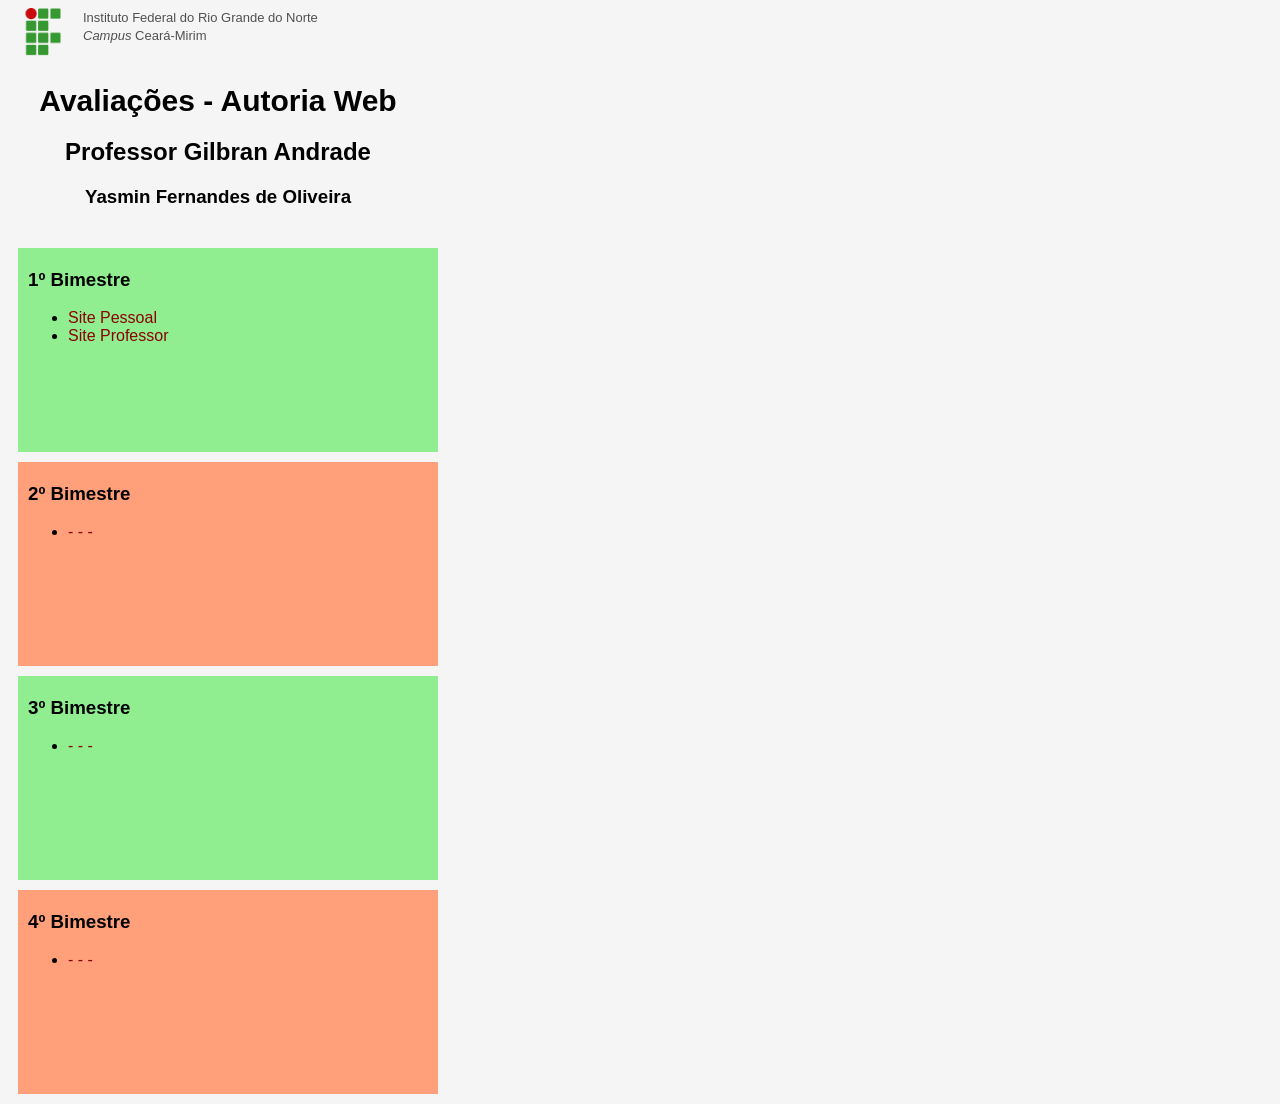
==== index.html @ 60f78285 "nome" ====
<!DOCTYPE html>
<html>
<head>
    <title>Avaliação</title>
    <link rel='stylesheet' href='style.css'>
</head>
<body>
    <div class="topo">
        <img class="logo" src="images/if_small.png">
        <span class="ifrn">Instituto Federal do Rio Grande do Norte</span><br>
        <span class="ifrn"><em>Campus</em> Ceará-Mirim</span>
    </div>
    <div class="titulo">
        <h1>Avaliações - Autoria Web</h1>
        <h2>Professor Gilbran Andrade</h2>
        <h3>Yasmin Fernandes de Oliveira </h4>
    </div>
    <div class="bimestre bimImpar">
        <h3>1º Bimestre</h3>
        <ul>
            <li><a href="#">Site Pessoal</a></li>
            <li><a href="#">Site Professor</a></li>
        </ul>
    </div>
    <div class="bimestre bimPar">
        <h3>2º Bimestre</h3>
        <ul>
            <li><a href="#">- - -</a></li>
        </ul>
    </div>
    <div class="bimestre bimImpar">
        <h3>3º Bimestre</h3>
        <ul>
            <li><a href="#">- - -</a></li>
        </ul>
    </div>
    <div class="bimestre bimPar">
        <h3>4º Bimestre</h3>
        <ul>
            <li><a href="#">- - -</a></li>
        </ul>
    </div>
</body>
</html>
---- style.css ----
body {
    background-color: whitesmoke;
    font-family:'Lucida Sans', 'Lucida Sans Regular', 'Lucida Grande', 'Lucida Sans Unicode', Geneva, Verdana, sans-serif;
}

.bimestre {
    width: 400px;
    height: 200px;
    margin: 10px;
    padding: 2px 10px;
}

.bimImpar {
    background-color: lightgreen;
}

.bimPar {
    background-color: lightsalmon;
}

.logo {
    width: 40px;
    float: left;
    padding-right: 20px;
    margin-left: 15px;
}

a:link,
a:visited {
    color: darkred;
    text-decoration: none;
}
a:hover {
    color: red;
    text-decoration: underline;
}

.ifrn {
    color: rgb(80, 80, 80);
    font-size: small;
}

.titulo {
    width: 400px;
    margin: 40px 0;
    padding: 0px 10px;
    text-align: center;
}

h1 {
    font-size: 30px;
}

.topo {
    width: 400px;
}
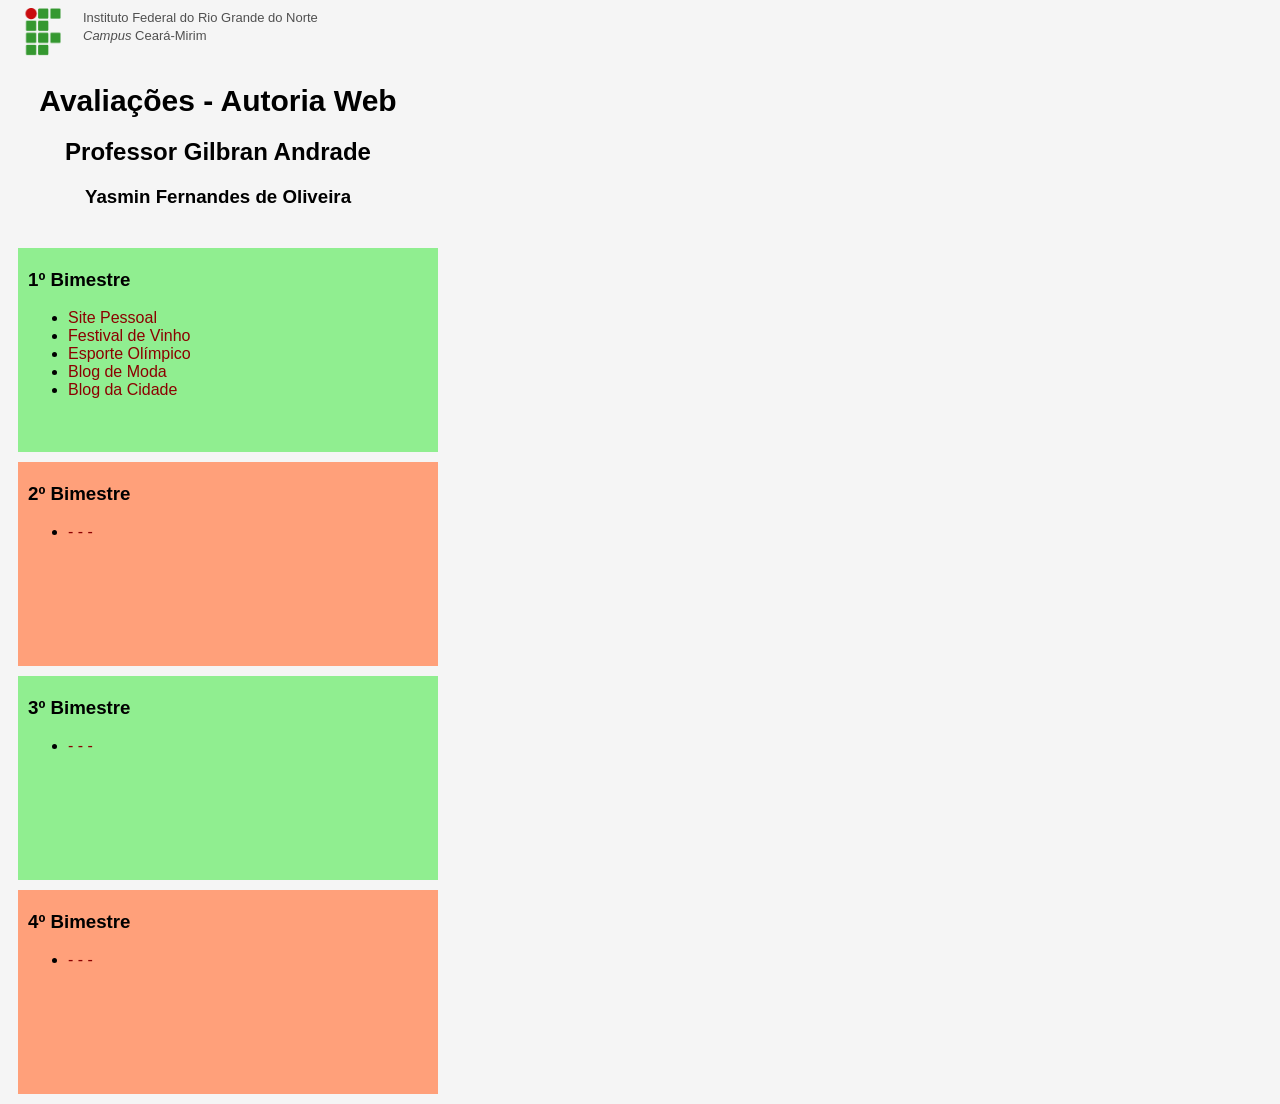
==== commit 8257c856: "commit" ====
--- a/index.html
+++ b/index.html
@@ -19,8 +19,11 @@
     <div class="bimestre bimImpar">
         <h3>1º Bimestre</h3>
         <ul>
-            <li><a href="#">Site Pessoal</a></li>
-            <li><a href="#">Site Professor</a></li>
+            <li><a href="#bimestre1/paginaPessoal/index.html">Site Pessoal</a></li>
+            <li><a href="#bimestre1/festivalDeVinho/index.html">Festival de Vinho</a></li>
+            <li><a href="#bimestre1/esporteOlimpico/index.html">Esporte Olímpico</a></li>
+            <li><a href="#bimestre1/blogDeModa/index.html">Blog de Moda</a></li>
+            <li><a href="#bimestre1/blogDaCidade/index.html">Blog da Cidade</a></li>
         </ul>
     </div>
     <div class="bimestre bimPar">
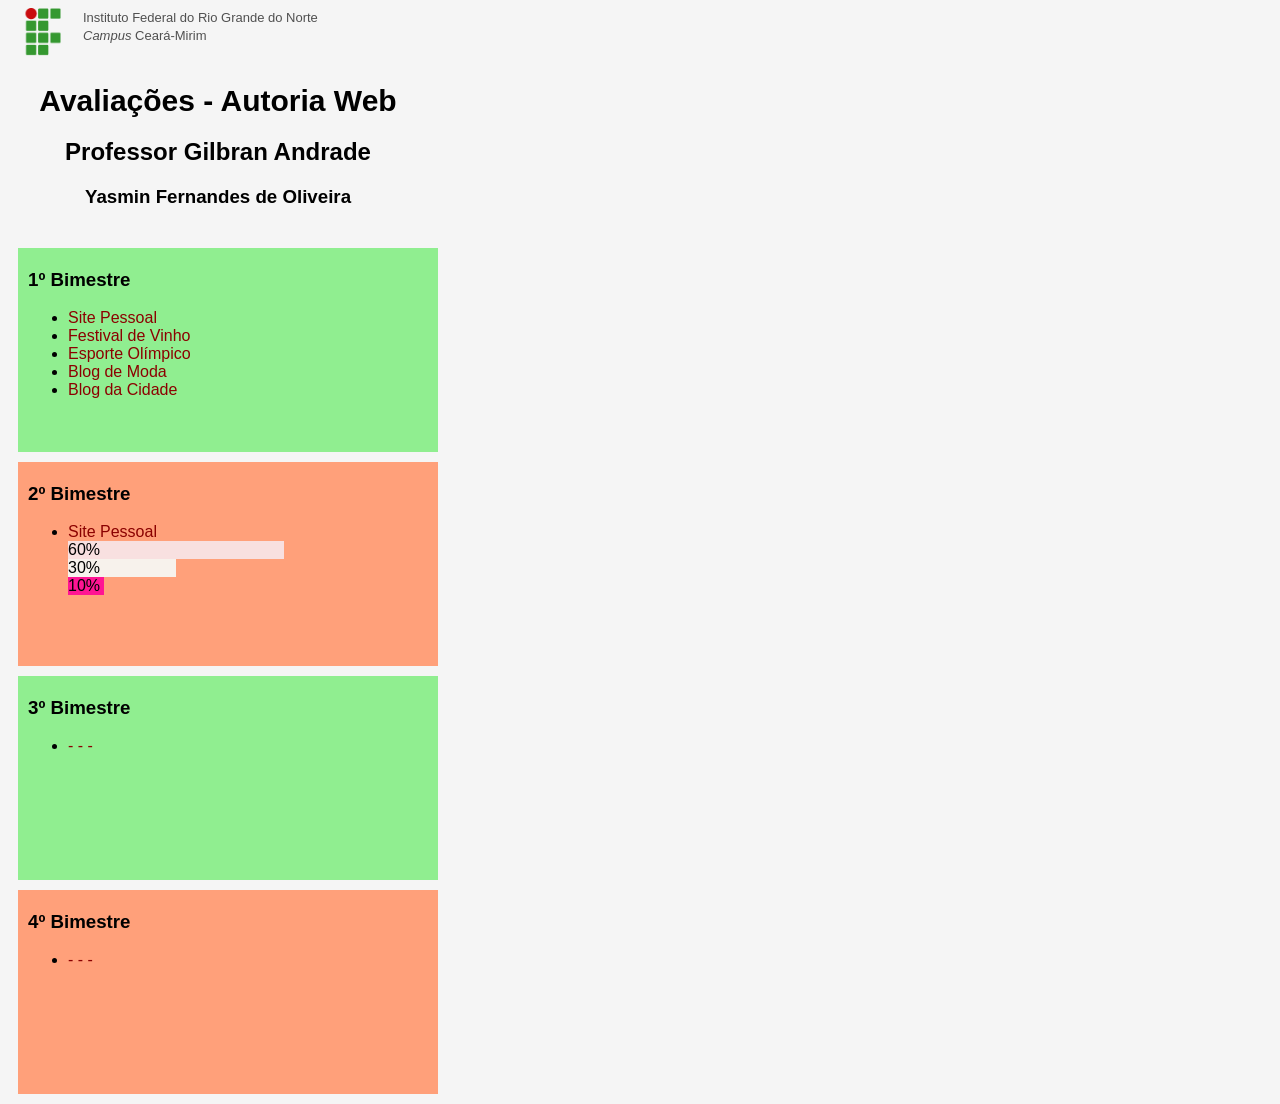
==== commit 094fabf6: "commit" ====
--- a/index.html
+++ b/index.html
@@ -19,18 +19,23 @@
     <div class="bimestre bimImpar">
         <h3>1º Bimestre</h3>
         <ul>
-            <li><a href="#bimestre1/paginaPessoal/index.html">Site Pessoal</a></li>
-            <li><a href="#bimestre1/festivalDeVinho/index.html">Festival de Vinho</a></li>
-            <li><a href="#bimestre1/esporteOlimpico/index.html">Esporte Olímpico</a></li>
-            <li><a href="#bimestre1/blogDeModa/index.html">Blog de Moda</a></li>
-            <li><a href="#bimestre1/blogDaCidade/index.html">Blog da Cidade</a></li>
+            <li><a href="bimestre1/paginaPessoal/index.html" target="_blank">Site Pessoal</a></li>
+            <li><a href="bimestre1/festivalDeVinho/index.html" target="_blank">Festival de Vinho</a></li>
+            <li><a href="bimestre1/esporteOlimpico/index.html" target="_blank">Esporte Olímpico</a></li>
+            <li><a href="bimestre1/blogDeModa/index.html" target="_blank">Blog de Moda</a></li>
+            <li><a href="bimestre1/blogDaCidade/index.html" target="_blank">Blog da Cidade</a></li>
         </ul>
     </div>
     <div class="bimestre bimPar">
         <h3>2º Bimestre</h3>
         <ul>
-            <li><a href="#">- - -</a></li>
+            <li><a href="bimestre2/paginaPessoal/index.html" target="_blank">Site Pessoal</a>
+                <div class="cor1">60%</div>
+                <div class="cor2">30%</div>
+                <div class="cor3">10%</div>
+            </li>
         </ul>
+        
     </div>
     <div class="bimestre bimImpar">
         <h3>3º Bimestre</h3>
--- a/style.css
+++ b/style.css
@@ -53,4 +53,26 @@
 
 .topo {
     width: 400px;
+}
+
+/*Cor pricipal (60%)*/
+.cor1{
+    background-color: #F8E0E0;
+    width: 60%;
+}
+
+
+/* Cor secundária (30%) */
+.cor2{
+    background-color: #F7F2EC;
+    width: 30%;
+
+}
+
+/* Cor de destaque (10%) */
+
+.cor3{
+    background-color: #FF1493;
+    width: 10%;
+
 }
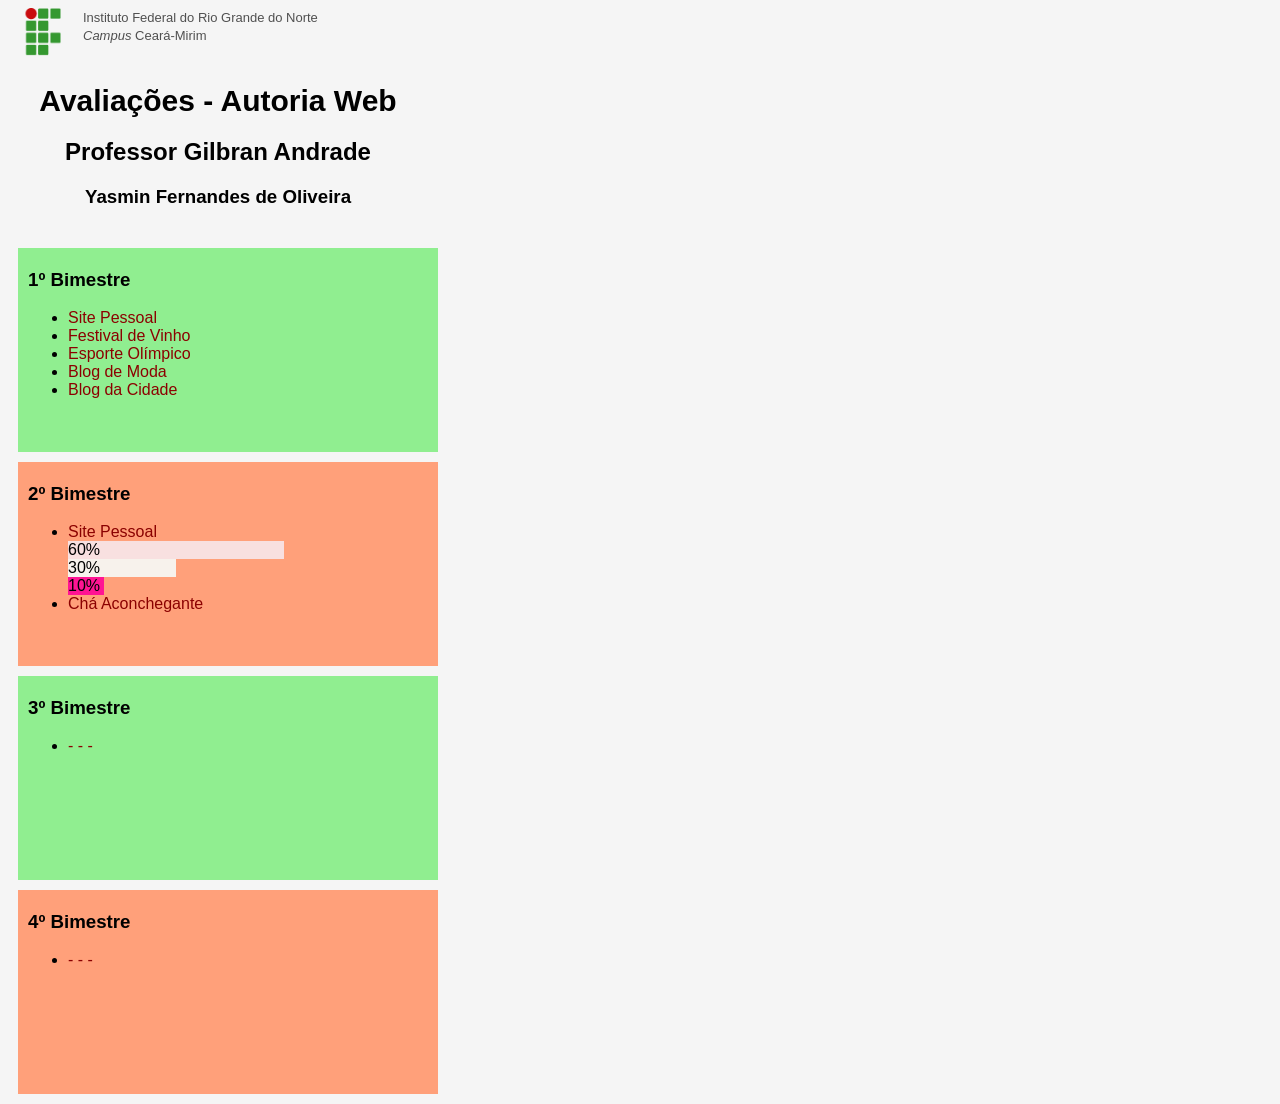
==== commit 85155e55: "commit" ====
--- a/index.html
+++ b/index.html
@@ -34,6 +34,7 @@
                 <div class="cor2">30%</div>
                 <div class="cor3">10%</div>
             </li>
+            <li><a href="bimestre2/chaAconchegante/index.html" target="_blank">Chá Aconchegante</a>
         </ul>
         
     </div>
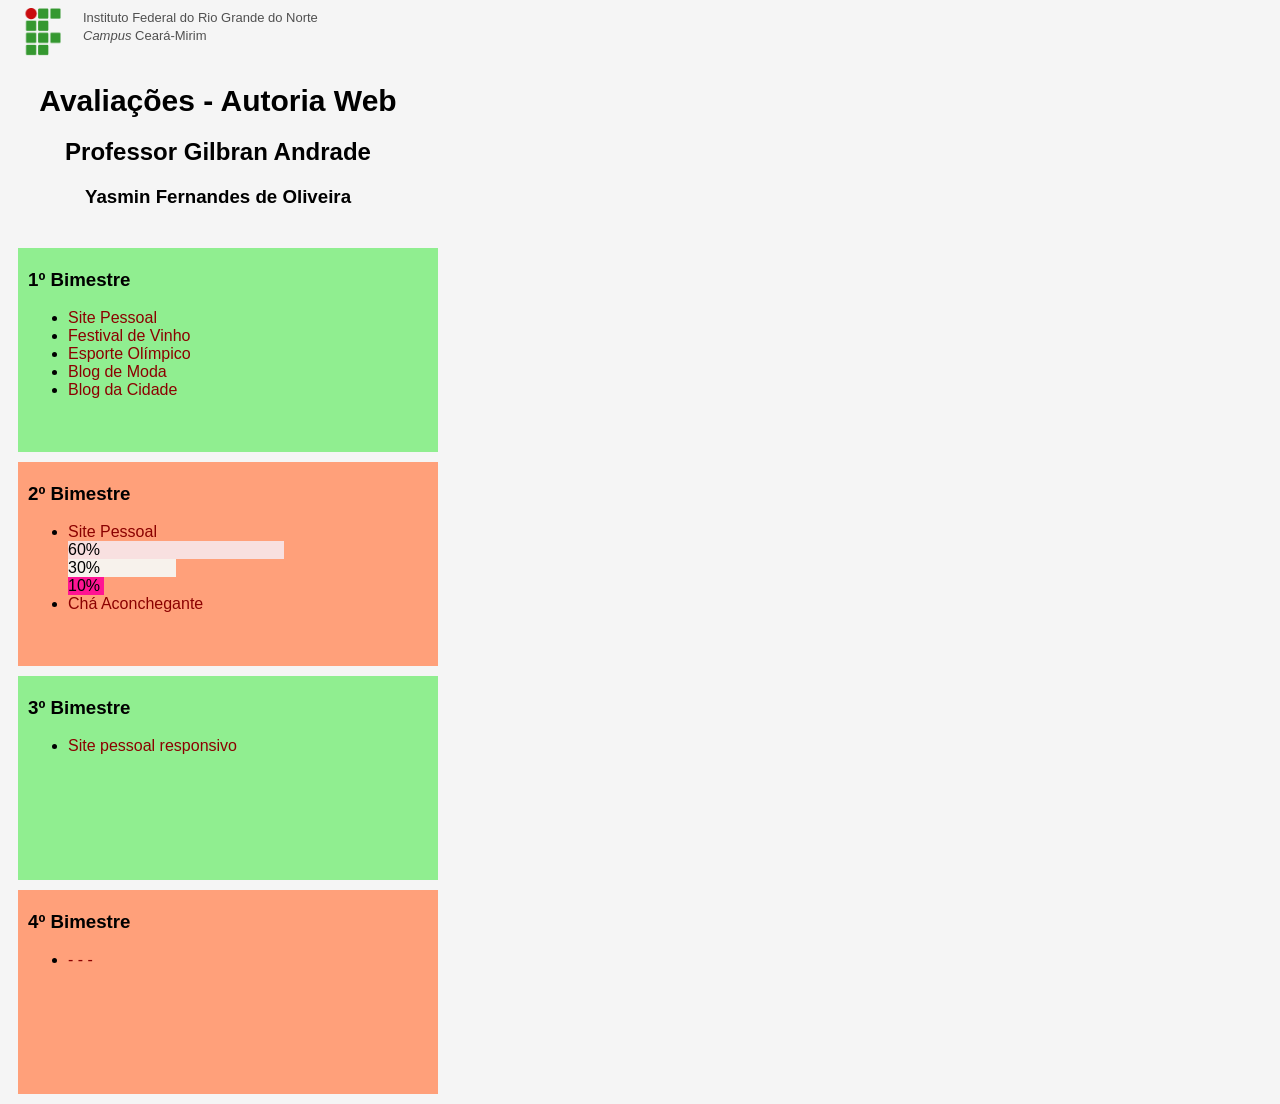
==== commit 82b3ba4b: "ajuste" ====
--- a/index.html
+++ b/index.html
@@ -33,15 +33,16 @@
                 <div class="cor1">60%</div>
                 <div class="cor2">30%</div>
                 <div class="cor3">10%</div>
+                <li><a href="bimestre2/chaAconchegante/index.html" target="_blank">Chá Aconchegante</a>
             </li>
-            <li><a href="bimestre2/chaAconchegante/index.html" target="_blank">Chá Aconchegante</a>
+            
         </ul>
         
     </div>
     <div class="bimestre bimImpar">
         <h3>3º Bimestre</h3>
         <ul>
-            <li><a href="#">- - -</a></li>
+            <li><a href="bimestre3/pagina/index.html">Site pessoal responsivo</a></li>
         </ul>
     </div>
     <div class="bimestre bimPar">
